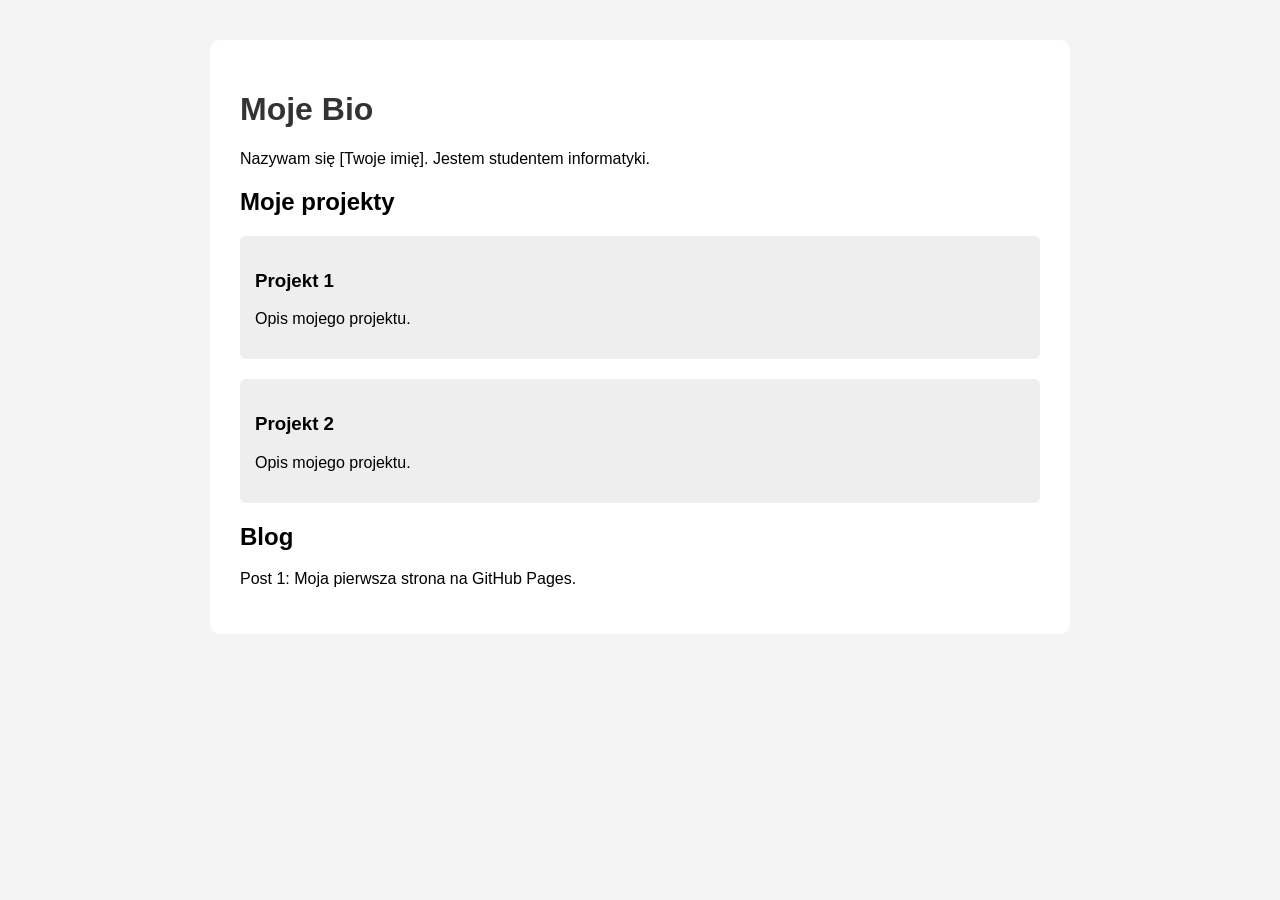
==== index.html @ add038fb "Create index.html" ====
<!DOCTYPE html>
<html>
<head>
    <meta charset="UTF-8">
    <title>Moje Portfolio</title>
    <style>
        body{
            font-family: Arial;
            background:#f4f4f4;
            margin:40px;
        }
 
        .container{
            max-width:800px;
            margin:auto;
            background:white;
            padding:30px;
            border-radius:10px;
        }
 
        h1{
            color:#333;
        }
 
        .project{
            margin-top:20px;
            padding:15px;
            background:#eee;
            border-radius:6px;
        }
    </style>
</head>
 
<body>
 
<div class="container">
 
<h1>Moje Bio</h1>
 
<p>Nazywam się [Twoje imię]. Jestem studentem informatyki.</p>
 
<h2>Moje projekty</h2>
 
<div class="project">
<h3>Projekt 1</h3>
<p>Opis mojego projektu.</p>
</div>
 
<div class="project">
<h3>Projekt 2</h3>
<p>Opis mojego projektu.</p>
</div>
 
<h2>Blog</h2>
 
<p>Post 1: Moja pierwsza strona na GitHub Pages.</p>
 
</div>
 
</body>
</html>
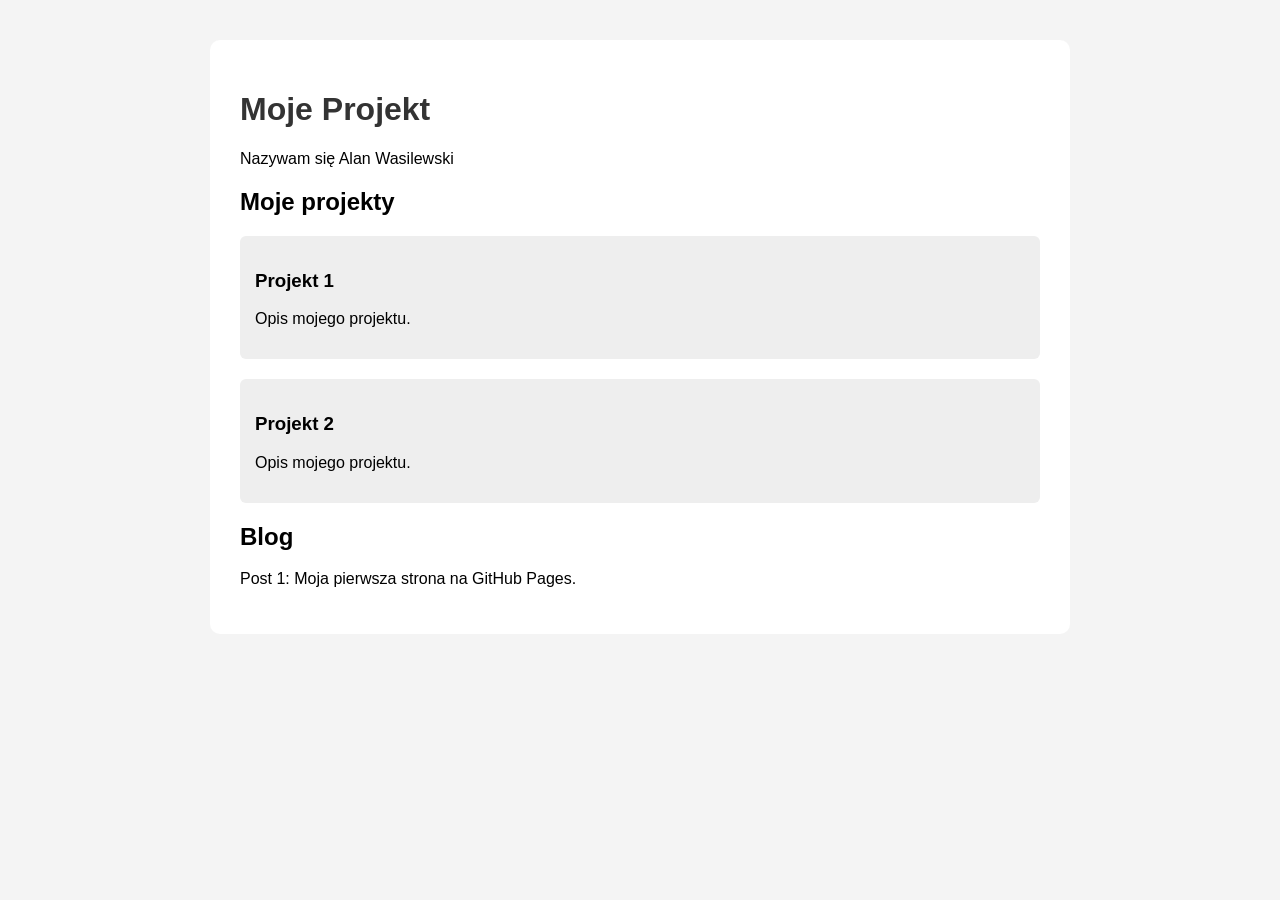
==== commit 629ab9fe: "Update index.html" ====
--- a/index.html
+++ b/index.html
@@ -35,9 +35,9 @@
  
 <div class="container">
  
-<h1>Moje Bio</h1>
+<h1>Moje Projekt</h1>
  
-<p>Nazywam się [Twoje imię]. Jestem studentem informatyki.</p>
+<p>Nazywam się Alan Wasilewski</p>
  
 <h2>Moje projekty</h2>
  
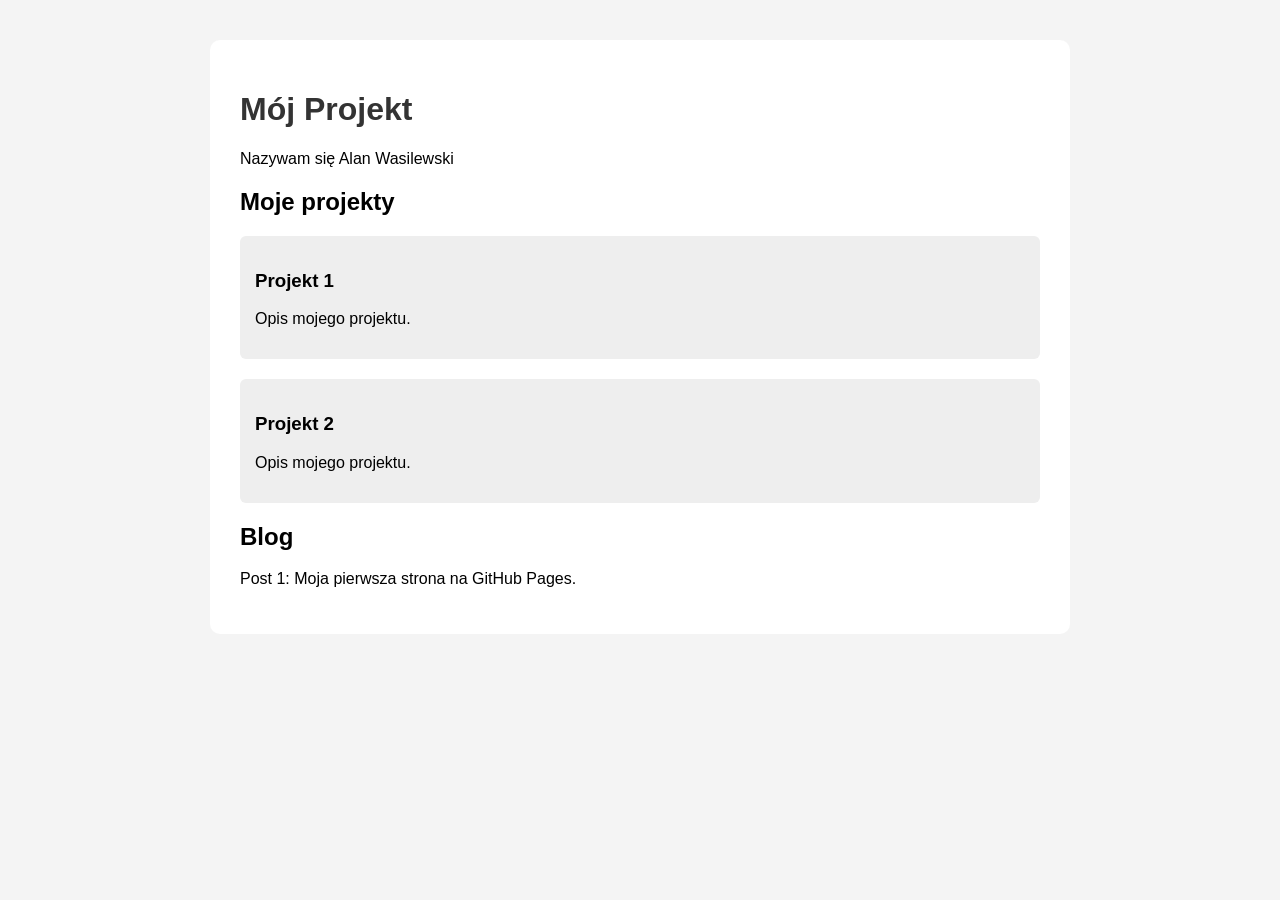
==== commit eb188975: "Update index.html" ====
--- a/index.html
+++ b/index.html
@@ -35,7 +35,7 @@
  
 <div class="container">
  
-<h1>Moje Projekt</h1>
+<h1>Mój Projekt</h1>
  
 <p>Nazywam się Alan Wasilewski</p>
  
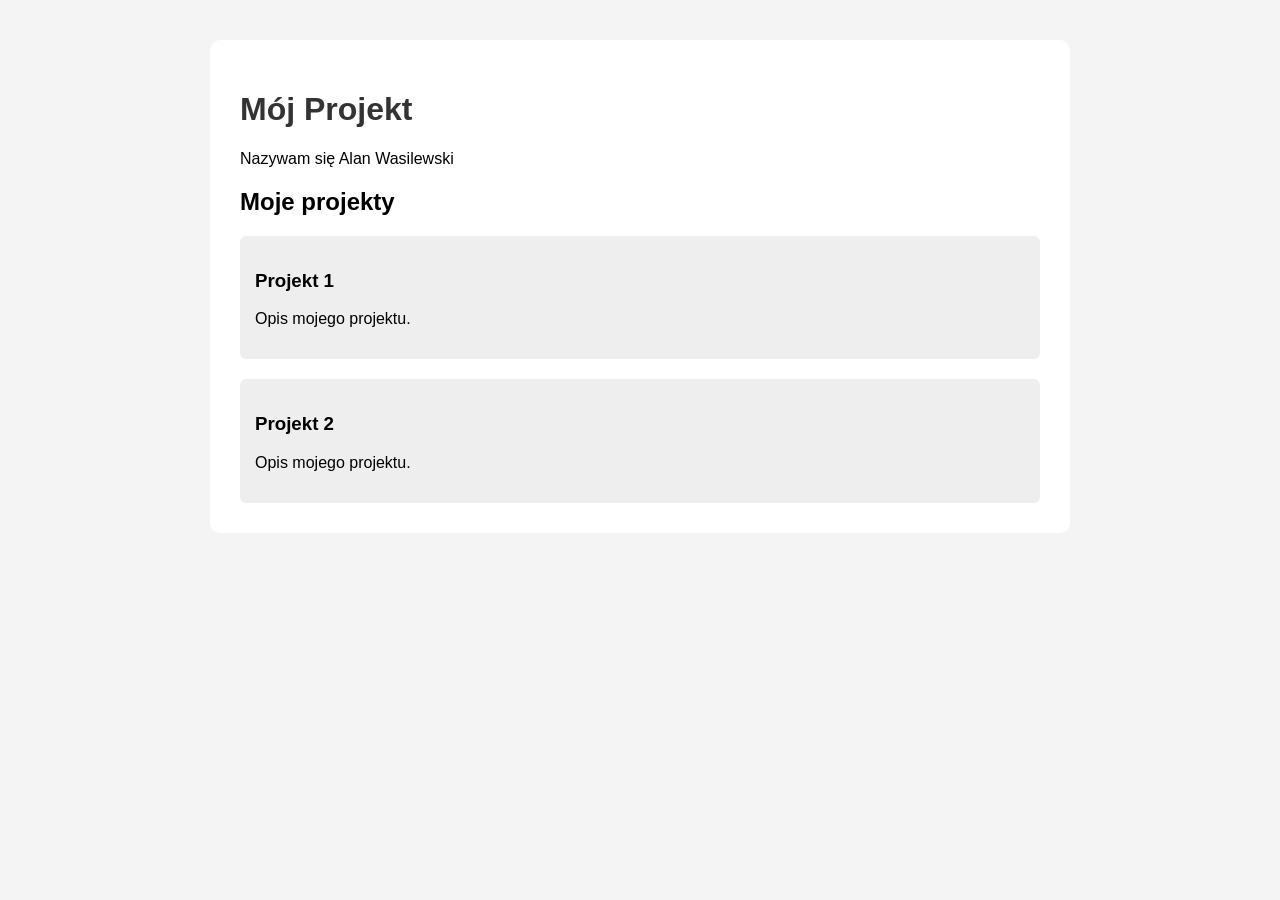
==== commit 4de6572d: "Update index.html" ====
--- a/index.html
+++ b/index.html
@@ -21,7 +21,7 @@
         h1{
             color:#333;
         }
- 
+
         .project{
             margin-top:20px;
             padding:15px;
@@ -51,11 +51,5 @@
 <p>Opis mojego projektu.</p>
 </div>
  
-<h2>Blog</h2>
- 
-<p>Post 1: Moja pierwsza strona na GitHub Pages.</p>
- 
-</div>
- 
 </body>
 </html>
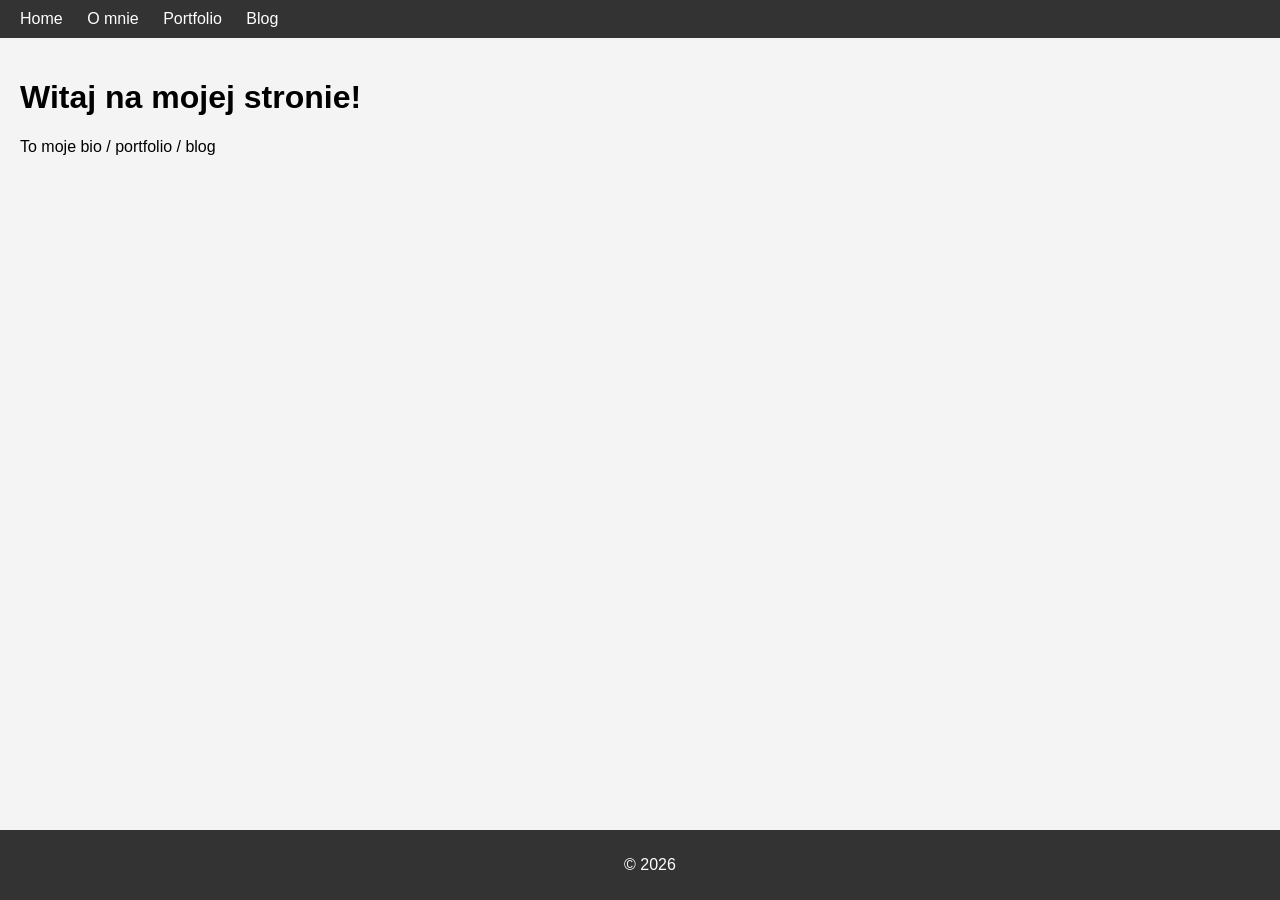
==== commit f6e10501: "Update index.html" ====
--- a/index.html
+++ b/index.html
@@ -1,55 +1,28 @@
 <!DOCTYPE html>
 <html>
 <head>
-    <meta charset="UTF-8">
-    <title>Moje Portfolio</title>
-    <style>
-        body{
-            font-family: Arial;
-            background:#f4f4f4;
-            margin:40px;
-        }
- 
-        .container{
-            max-width:800px;
-            margin:auto;
-            background:white;
-            padding:30px;
-            border-radius:10px;
-        }
- 
-        h1{
-            color:#333;
-        }
-
-        .project{
-            margin-top:20px;
-            padding:15px;
-            background:#eee;
-            border-radius:6px;
-        }
-    </style>
+    <title>Moje Bio</title>
+    <link rel="stylesheet" href="style.css">
 </head>
- 
 <body>
  
+<header>
+    <nav>
+        <a href="index.html">Home</a>
+        <a href="about.html">O mnie</a>
+        <a href="portfolio.html">Portfolio</a>
+        <a href="blog.html">Blog</a>
+    </nav>
+</header>
+ 
 <div class="container">
- 
-<h1>Mój Projekt</h1>
- 
-<p>Nazywam się Alan Wasilewski</p>
- 
-<h2>Moje projekty</h2>
- 
-<div class="project">
-<h3>Projekt 1</h3>
-<p>Opis mojego projektu.</p>
+    <h1>Witaj na mojej stronie!</h1>
+    <p>To moje bio / portfolio / blog</p>
 </div>
  
-<div class="project">
-<h3>Projekt 2</h3>
-<p>Opis mojego projektu.</p>
-</div>
+<footer>
+    <p>© 2026</p>
+</footer>
  
 </body>
 </html>
--- a/style.css
+++ b/style.css
@@ -0,0 +1,31 @@
+body {
+    font-family: Arial;
+    margin: 0;
+    background: #f4f4f4;
+}
+ 
+header {
+    background: #333;
+    color: white;
+    padding: 10px;
+}
+ 
+nav a {
+    color: white;
+    margin: 10px;
+    text-decoration: none;
+}
+ 
+footer {
+    background: #333;
+    color: white;
+    text-align: center;
+    padding: 10px;
+    position: fixed;
+    bottom: 0;
+    width: 100%;
+}
+ 
+.container {
+    padding: 20px;
+}
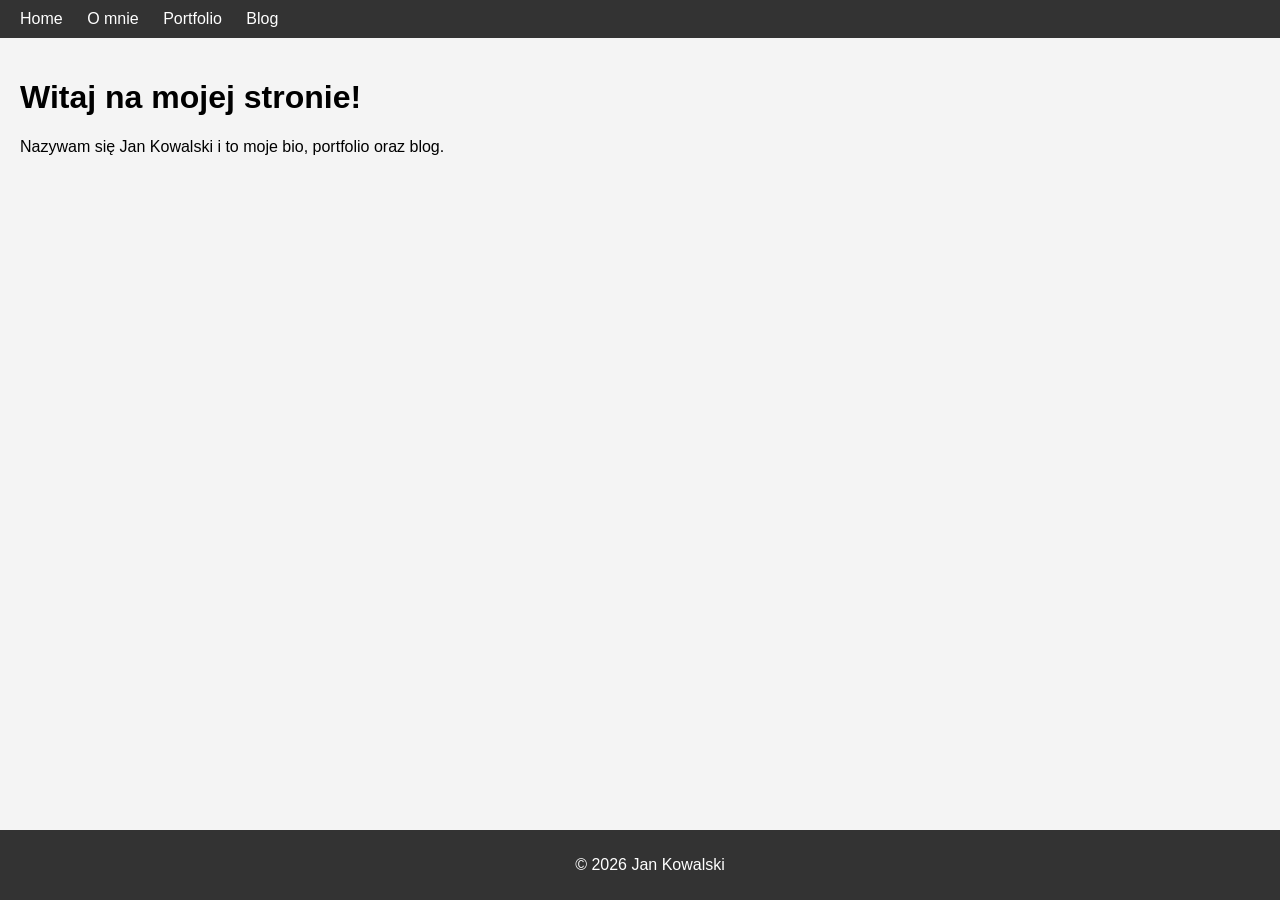
==== commit 0afe0970: "Update index.html" ====
--- a/index.html
+++ b/index.html
@@ -1,7 +1,7 @@
 <!DOCTYPE html>
 <html>
 <head>
-    <title>Moje Bio</title>
+    <title>Strona główna</title>
     <link rel="stylesheet" href="style.css">
 </head>
 <body>
@@ -17,11 +17,11 @@
  
 <div class="container">
     <h1>Witaj na mojej stronie!</h1>
-    <p>To moje bio / portfolio / blog</p>
+    <p>Nazywam się Jan Kowalski i to moje bio, portfolio oraz blog.</p>
 </div>
  
 <footer>
-    <p>© 2026</p>
+    <p>© 2026 Jan Kowalski</p>
 </footer>
  
 </body>
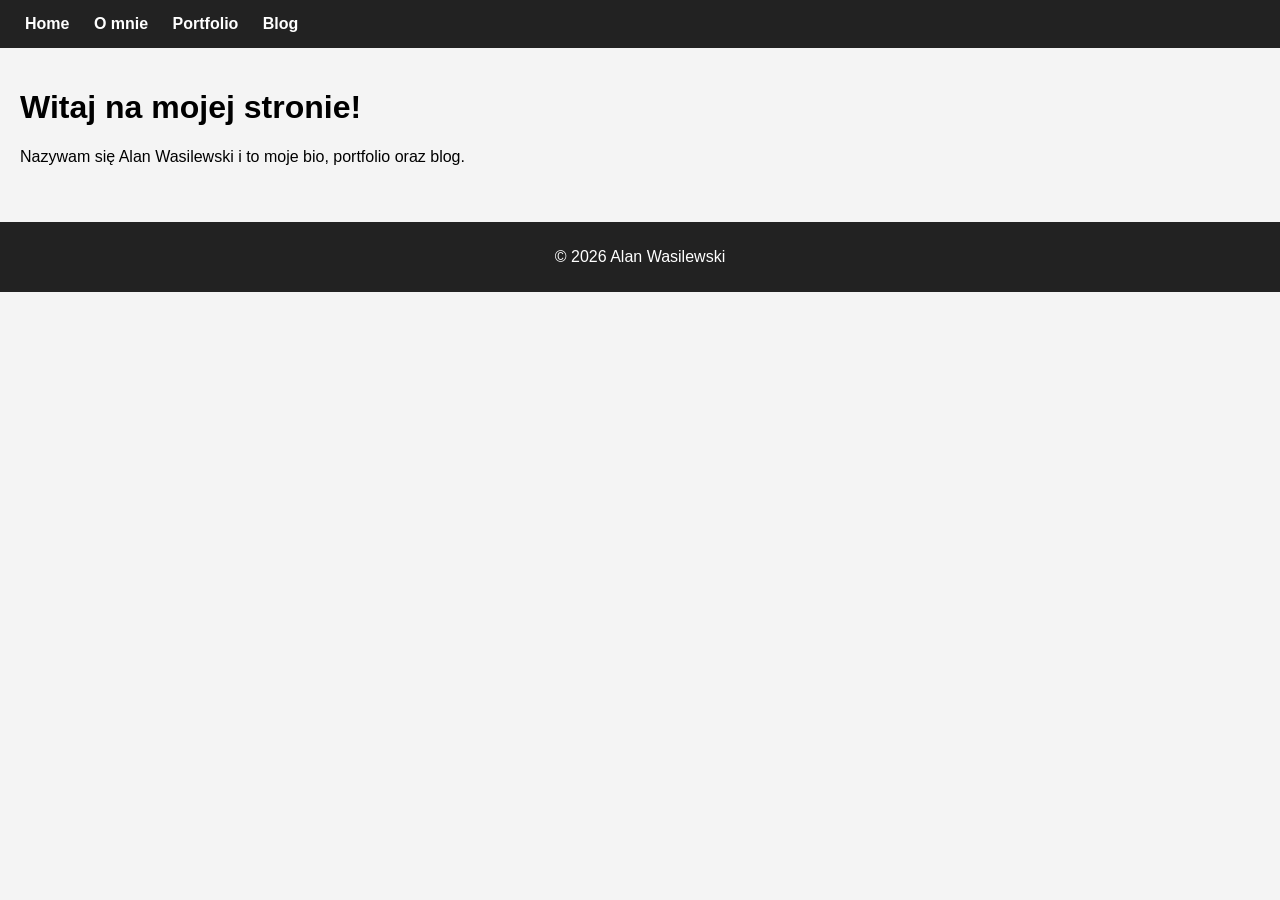
==== commit 059f3373: "Update index.html" ====
--- a/index.html
+++ b/index.html
@@ -17,11 +17,11 @@
  
 <div class="container">
     <h1>Witaj na mojej stronie!</h1>
-    <p>Nazywam się Jan Kowalski i to moje bio, portfolio oraz blog.</p>
+    <p>Nazywam się Alan Wasilewski i to moje bio, portfolio oraz blog.</p>
 </div>
  
 <footer>
-    <p>© 2026 Jan Kowalski</p>
+    <p>© 2026 Alan Wasilewski</p>
 </footer>
  
 </body>
--- a/style.css
+++ b/style.css
@@ -5,27 +5,33 @@
 }
  
 header {
-    background: #333;
-    color: white;
-    padding: 10px;
+    background: #222;
+    padding: 15px;
 }
  
 nav a {
     color: white;
     margin: 10px;
     text-decoration: none;
+    font-weight: bold;
 }
  
-footer {
-    background: #333;
-    color: white;
-    text-align: center;
-    padding: 10px;
-    position: fixed;
-    bottom: 0;
-    width: 100%;
+nav a:hover {
+    color: #00bcd4;
 }
  
 .container {
     padding: 20px;
 }
+ 
+img {
+    margin: 20px 0;
+}
+ 
+footer {
+    background: #222;
+    color: white;
+    text-align: center;
+    padding: 10px;
+    margin-top: 20px;
+}
